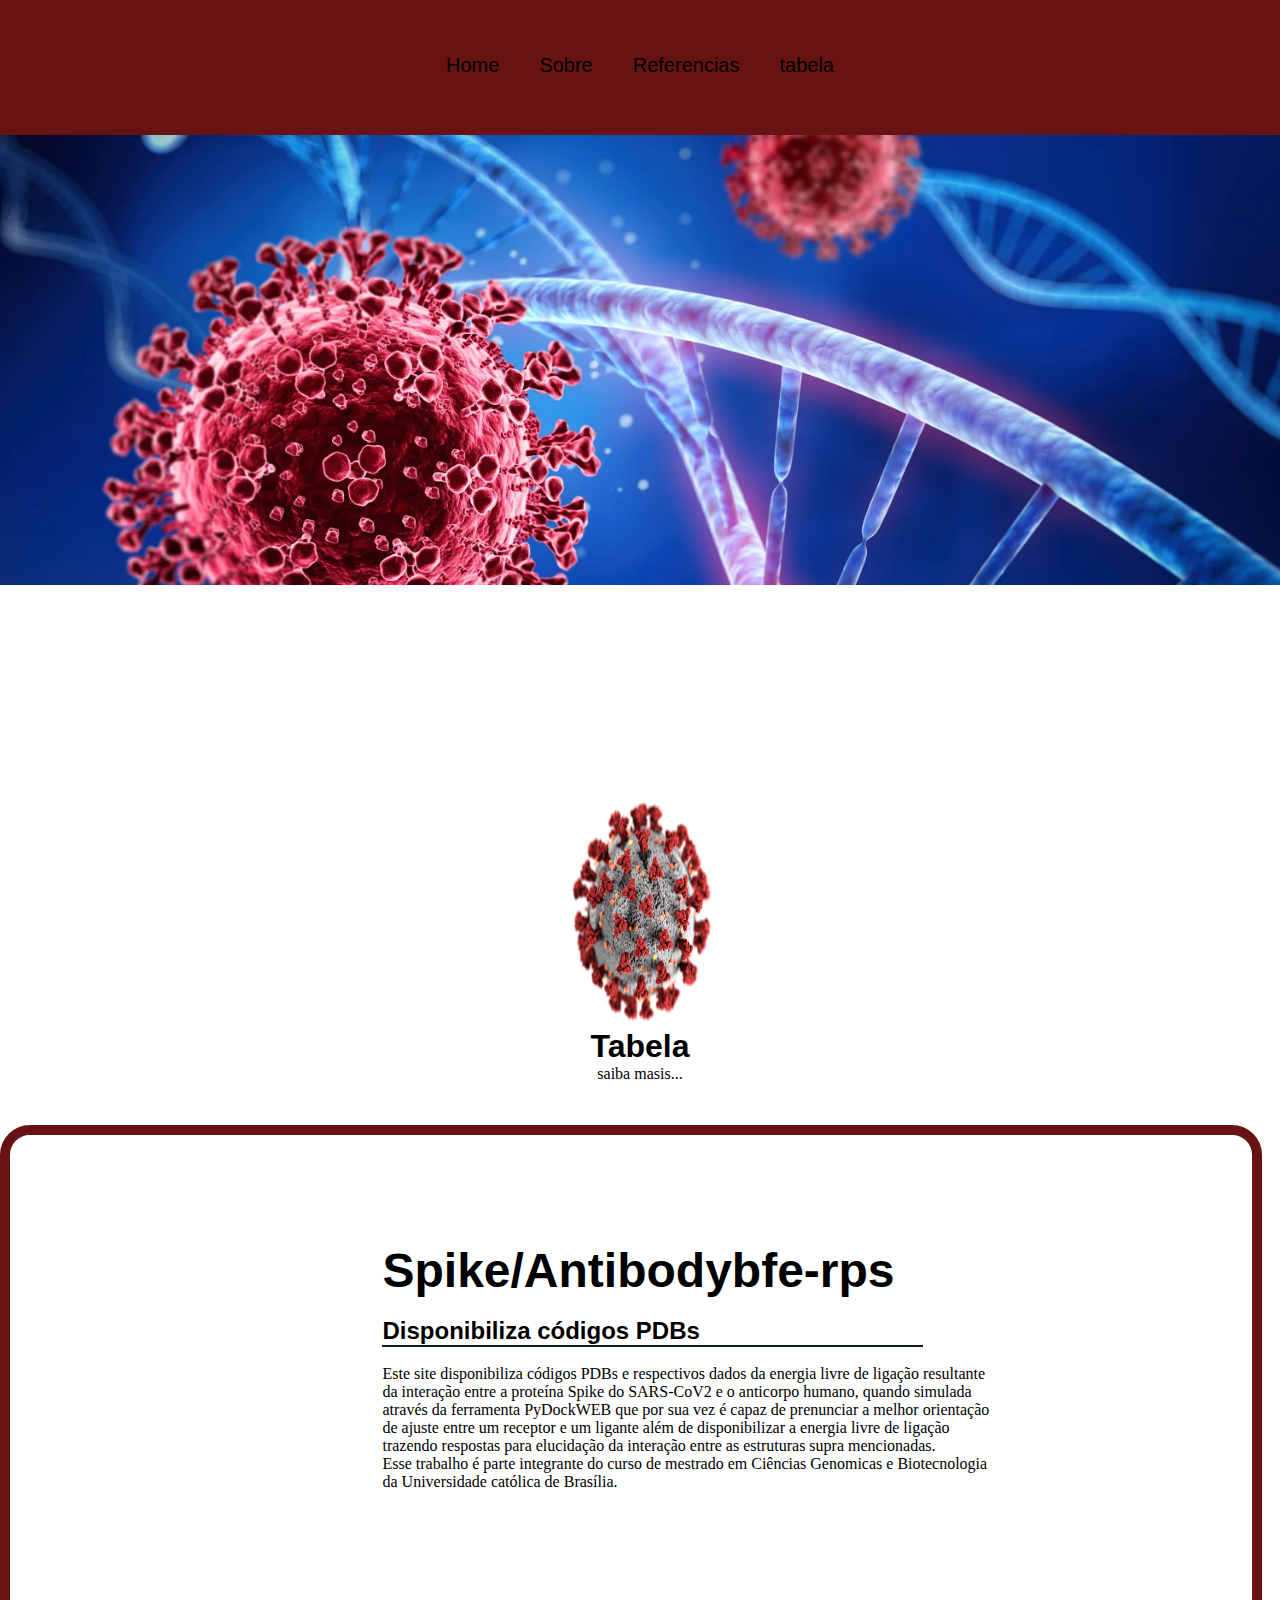
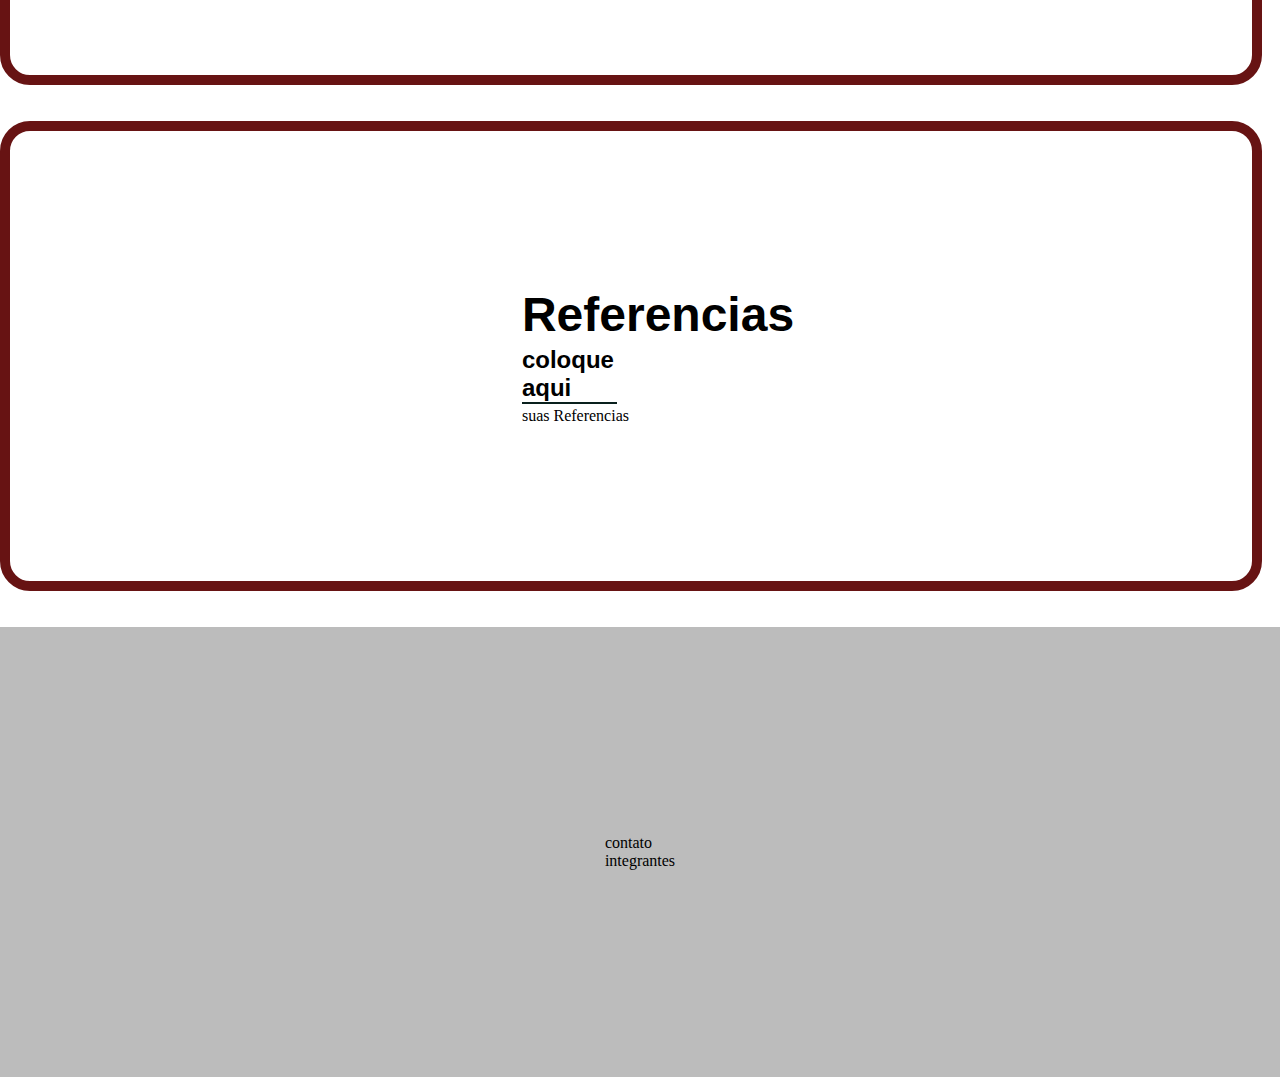
==== index.html @ 058ac9b7 "Alerações" ====
<!DOCTYPE html>
<html lang="pt-BR">
<head>
    <meta charset="UTF-8">
    <meta http-equiv="X-UA-Compatible" content="IE=edge">
    <meta name="viewport" content="width=device-width, initial-scale=1.0">
    <title>Home</title>
    <link rel="stylesheet" href="estilo.css">
</head>
<body>
    <!--inicio cabecario-->
    <header>
        <nav >
            <div style="">
           <ul>
         
                <a id="#banner-se" href="index.html"><li>Home</li></a>
        
                <a href="#secao3"><li>Sobre</li></a>
         
                <a href="#secao4"><li>Referencias</li></a>
        
                <a href="tabela.html"><li>tabela</li></a>
           
            </ul>
        </nav>
    </div>
    </header>
    <!--fimcabecario-->
    <section id="banner-se">
        <!--para colocar imagem arrastar da pasta e colocar no arquivo
        do codigo-->
        <img src="banner-covid.webp" alt="gatos" 
        width="100%" height="100%" title="imagem de gatos">

    </section>

    <section id="card-section">
        <div class="card">
            <div class="img-card">
                <img src="imagem-covid.jpeg"
                width="100%" height="100%"
                alt="" srcset="">
            </div>
            <div class="text-card">
                <h1 class="titulo-card">
                    Tabela
                </h1>
                <a href="estrutura2.html">
                    <p class="p-card">saiba masis...</p>
                </a>

            </div>

        </div>

    </section>
      <section id="secao3">
        
        <div id="texto-secao3">
            <h1 id="h1-secao3">
                Spike/Antibodybfe-rps
            </h1>
            <h2 id="h2-secao3">
                Disponibiliza códigos PDBs
            </h2>
            <!--hr serve para colocar uma linha-->
            <hr>
            <p id="p-secao3">
                Este site disponibiliza códigos PDBs e 
                respectivos dados da energia livre de ligação resultante da 
                interação entre a proteína Spike do SARS-CoV2 e o anticorpo humano, 
                quando simulada através da ferramenta PyDockWEB que por sua vez é capaz 
                de prenunciar a melhor orientação de ajuste entre um receptor e um ligante 
                além de disponibilizar a energia livre de ligação trazendo respostas para elucidação 
                da interação entre as estruturas supra mencionadas.  
            <p>
                Esse trabalho é parte integrante do curso de mestrado em Ciências 
                Genomicas e Biotecnologia da Universidade católica de Brasília.
            </p>
            </p>
        
        </div>
      </section>
      <br><br>
      <section id="secao4">
        <div id="div-secao4">
        <div id="texto-secao4">
            <h1 id="h1-secao4">
                
                Referencias
            </h1>
            <h2 id="h2-secao4">
                coloque aqui
            </h2>
            <!--hr serve para colocar uma linha-->
            <hr>
            <p id="p-secao4">
                suas Referencias
            </p>
        </div>
        </div>
      </section>
      <br> <br>
      <section id="rodape">
        <div id="div-rodape">
            <div id="texto-rodape">

             <p id="p-rodape">
                contato
            </p>
            <p id="p-rodape2">
                integrantes
            </p>
            </div>

        </div>

      </section>
</body>
</html>
---- estilo.css ----
*{
    margin: 0;;
}
/*font face para colocar novas fontes ao arquivo
pegar o arquivo dentro da fonte zipada (regular) e coloca 
dentro do arquivo do projeto*/
@font-face {
    font-family: Kenia;
    src: url(Kenia-Regular.ttf);
}

header{
    width: 100%;
    height: 15vh;
    /*entre display e align serve para ajustar a (nav) no centro
    do site ou em qualquer parte */
    display: flex;
    justify-content: center;
    align-items: center;
    background-color: rgb(103, 19, 19);
}
nav{
    width: 50%;
    height: 50%;
   /* background-color: rgb(20, 99, 86);*/
    align-items: center;
}
ul{
    display: flex;
    justify-content: center;
    /*padding arrumou as letras no meio*/
    padding: 0;
}
li{ /*tirar as bolinhas padrao na lista*/
    list-style: none;
    /*padding aumentar a area do texto para todos lados*/
    padding: 20px;
    font-size: 20px;
    font-family: 'Franklin Gothic Medium', 'Arial Narrow', Arial, sans-serif;

}
a{
    color:black;
    text-decoration: none;
    /*arredondar as bordas border*/
    border-radius: 50px;

}
/*para mudar a cor na area clicavel e dar cor quando passar o mouse*/
a:hover{
    background-color: rgb(188, 188, 188);
    color:black; 
}
/*inicio das secoes*/ 
#banner-se{
    width: 100%;
    height: 50vh;
    background-color: black;
    background-image: url(banner-covid.webp);
    background-repeat: no-repeat;
    background-size: cover;
}
#card-section{
    display: flex;
    justify-content: space-evenly;
    align-items: last baseline;
    width: 100%;
    height: 60vh;
   
}
/*bordas do card*/
.card{
    width: 20%;
    height: 60%;
    align-items: last baseline;
    /*border: 5px solid black;*/

}
.img-card{
   width: 100%;
    height: 70%;
    background-color: red;
 
}
.text-card{
    width: 100%;
    height: 30%;
    
     
}
.titulo-card{
    display: flex;
    justify-content: center;
    /*padding arrumou as letras no meio*/
    padding: 0;
    font-family: 'Gill Sans', 'Gill Sans MT',
     Calibri, 'Trebuchet MS', sans-serif;
     font-size: 2em; /*=200% em % ou em*/


}
.p-card{
    display: flex;
    justify-content: center;
    /*padding arrumou as letras no meio*/
    padding: 0;
    font-family: Kenia;
    
}
.p-card:hover{
    color:black; 
}
#secao3{
    width: 97vw;
    height: 60vh;
    background: white;
    border-radius: 30px;
    border: 10px solid;
    border-color:  rgb(103, 19, 19);
    display: flex;
    align-items: center;
    justify-content: center;    
}

#texto-secao3{
    width: 50%;
    height: 60%;
    margin-left: 10%;
}

#h1-secao3{
    font-family: 'Lucida Sans', 'Lucida Sans Regular', 
    'Lucida Grande', 
    'Lucida Sans Unicode', Geneva, Verdana, sans-serif;
    font-size: 3em;
}
#h2-secao3{
    font-family:'Segoe UI', Tahoma, Geneva, Verdana, sans-serif;
    padding-top: 3%;
    
}
#p-secao3{
    padding-top: 3%;
}
hr{
    border: 1px solid #09201D ;
    margin-right: 13%;
}
#secao4{
    width: 97vw;
    height: 50vh;
    background: white;
    border-radius: 30px;
    border: 10px solid;
    border-color:  rgb(103, 19, 19);
    display: flex;
    align-items: center;
    justify-content: center;  
}

#texto-secao4{
    width: 40%;
    height: 60%;
    margin-left: 10%;
}

#h1-secao4{
    font-family: 'Lucida Sans', 'Lucida Sans Regular', 
    'Lucida Grande', 
    'Lucida Sans Unicode', Geneva, Verdana, sans-serif;
    font-size: 3em;
}
#h2-secao4{
    font-family:'Segoe UI', Tahoma, Geneva, Verdana, sans-serif;
    padding-top: 3%;
    
}
#p-secao4{
    padding-top: 3%;
}
#hr-secao4{
    border: 1px solid #09201D ;
    margin-right: 13%;
}
#rodape{
    width: 100%;
    height: 50vh;
    background: rgb(188, 188, 188);
    display: flex;
    align-items: center;
    justify-content: center;  
}
@media screen and (max-width: 500px)  {
    *{
    margin: 0;;
}
/*font face para colocar novas fontes ao arquivo
pegar o arquivo dentro da fonte zipada (regular) e coloca 
dentro do arquivo do projeto*/
@font-face {
    font-family: Kenia;
    src: url(Kenia-Regular.ttf);
}
#banner-se {
    display: none;
}

header {
    width: 100%; /* Ajuste a largura conforme necessário */
    height: 32vh; /* Ajuste a altura conforme necessário */
    display: flex;
    flex-direction: column; /* Altere a direção do layout para coluna */
    justify-content: center;
    align-items: center;
    background-color: rgb(103, 19, 19);
}

nav {
    width: 80%; /* Ajuste a largura conforme necessário */
    height: auto;
    align-items: center;
}


ul {
    flex-direction: column;
    align-items: center;
}

li {
    padding: 10px; /* Adjust padding for better spacing */
}
#card-section {
    display: flex;
    flex-direction: column; /* Altere a direção do layout para coluna */
    align-items: center;
    justify-content: center;
    width: 100%;
    height: auto; /* Ajuste a altura conforme necessário */
}

.card {
    width: 80%; /* Ajuste a largura dos cards conforme necessário */
    height: auto; /* Ajuste a altura conforme necessário */
    margin-bottom: 20px; /* Adicione margem inferior entre os cards */
}

.img-card {
    width: 100%;
    height: auto;
    background-color: red;
}

.text-card {
    width: 100%;
    height: 30%;
    align-items: center;
}

.titulo-card,
.p-card {
    display: flex;
    justify-content: center;
    padding: 0;
    font-family: 'Gill Sans', 'Gill Sans MT', Calibri, 'Trebuchet MS', sans-serif;
    font-size: 2em;
}

.p-card:hover {
    color: black;
}

#secao3 {
    width: 100%; /* Ajuste a largura conforme necessário */
    height: auto; /* Ajuste a altura conforme necessário */
    background: white;
    border-radius: 30px;
    border: 10px solid;
    border-color: rgb(103, 19, 19);
    display: flex;
    flex-direction: column; /* Altere a direção do layout para coluna */
    align-items: center;
    justify-content: center;
    margin-bottom: 20px; /* Adicione margem inferior conforme necessário */
}

#texto-secao3 {
    width: 80%; /* Ajuste a largura conforme necessário */
    height: auto;
    margin-left: auto;
    margin-right: auto;
}

#h1-secao3 {
    font-family: 'Lucida Sans', 'Lucida Sans Regular', 'Lucida Grande', 'Lucida Sans Unicode', Geneva, Verdana, sans-serif;
    font-size: 2.5em; /* Ajuste o tamanho da fonte conforme necessário */
}

#h2-secao3 {
    font-family: 'Segoe UI', Tahoma, Geneva, Verdana, sans-serif;
    padding-top: 3%;
}

#p-secao3 {
    padding-top: 3%;
}

hr {
    border: 1px solid #09201D;
    margin: 0 auto 13% auto; /* Ajuste a margem inferior conforme necessário */
}

#secao4 {
    width: 100%; /* Ajuste a largura conforme necessário */
    height: auto; /* Ajuste a altura conforme necessário */
    background: white;
    border-radius: 30px;
    border: 10px solid;
    border-color: rgb(103, 19, 19);
    display: flex;
    flex-direction: column; /* Altere a direção do layout para coluna */
    align-items: center;
    justify-content: center;
    margin-bottom: 20px; /* Adicione margem inferior conforme necessário */
}

#texto-secao4 {
    width: 80%; /* Ajuste a largura conforme necessário */
    height: auto;
    margin-left: auto;
    margin-right: auto;
}

#h1-secao4 {
    font-family: 'Lucida Sans', 'Lucida Sans Regular', 'Lucida Grande', 'Lucida Sans Unicode', Geneva, Verdana, sans-serif;
    font-size: 2.5em; /* Ajuste o tamanho da fonte conforme necessário */
}

#h2-secao4 {
    font-family: 'Segoe UI', Tahoma, Geneva, Verdana, sans-serif;
    padding-top: 3%;
}

#p-secao4 {
    padding-top: 3%;
}

#hr-secao4 {
    border: 1px solid #09201D;
    margin: 0 auto 13% auto; /* Ajuste a margem inferior conforme necessário */
}

#rodape {
    width: 100%; /* Ajuste a largura conforme necessário */
    height: 10vh; /* Ajuste a altura conforme necessário */
    background: rgb(188, 188, 188);
    display: flex;
    flex-direction: column; /* Altere a direção do layout para coluna */
    align-items: center;
    justify-content: center;
    margin-top: 20px; /* Adicione margem superior conforme necessário */
}
}
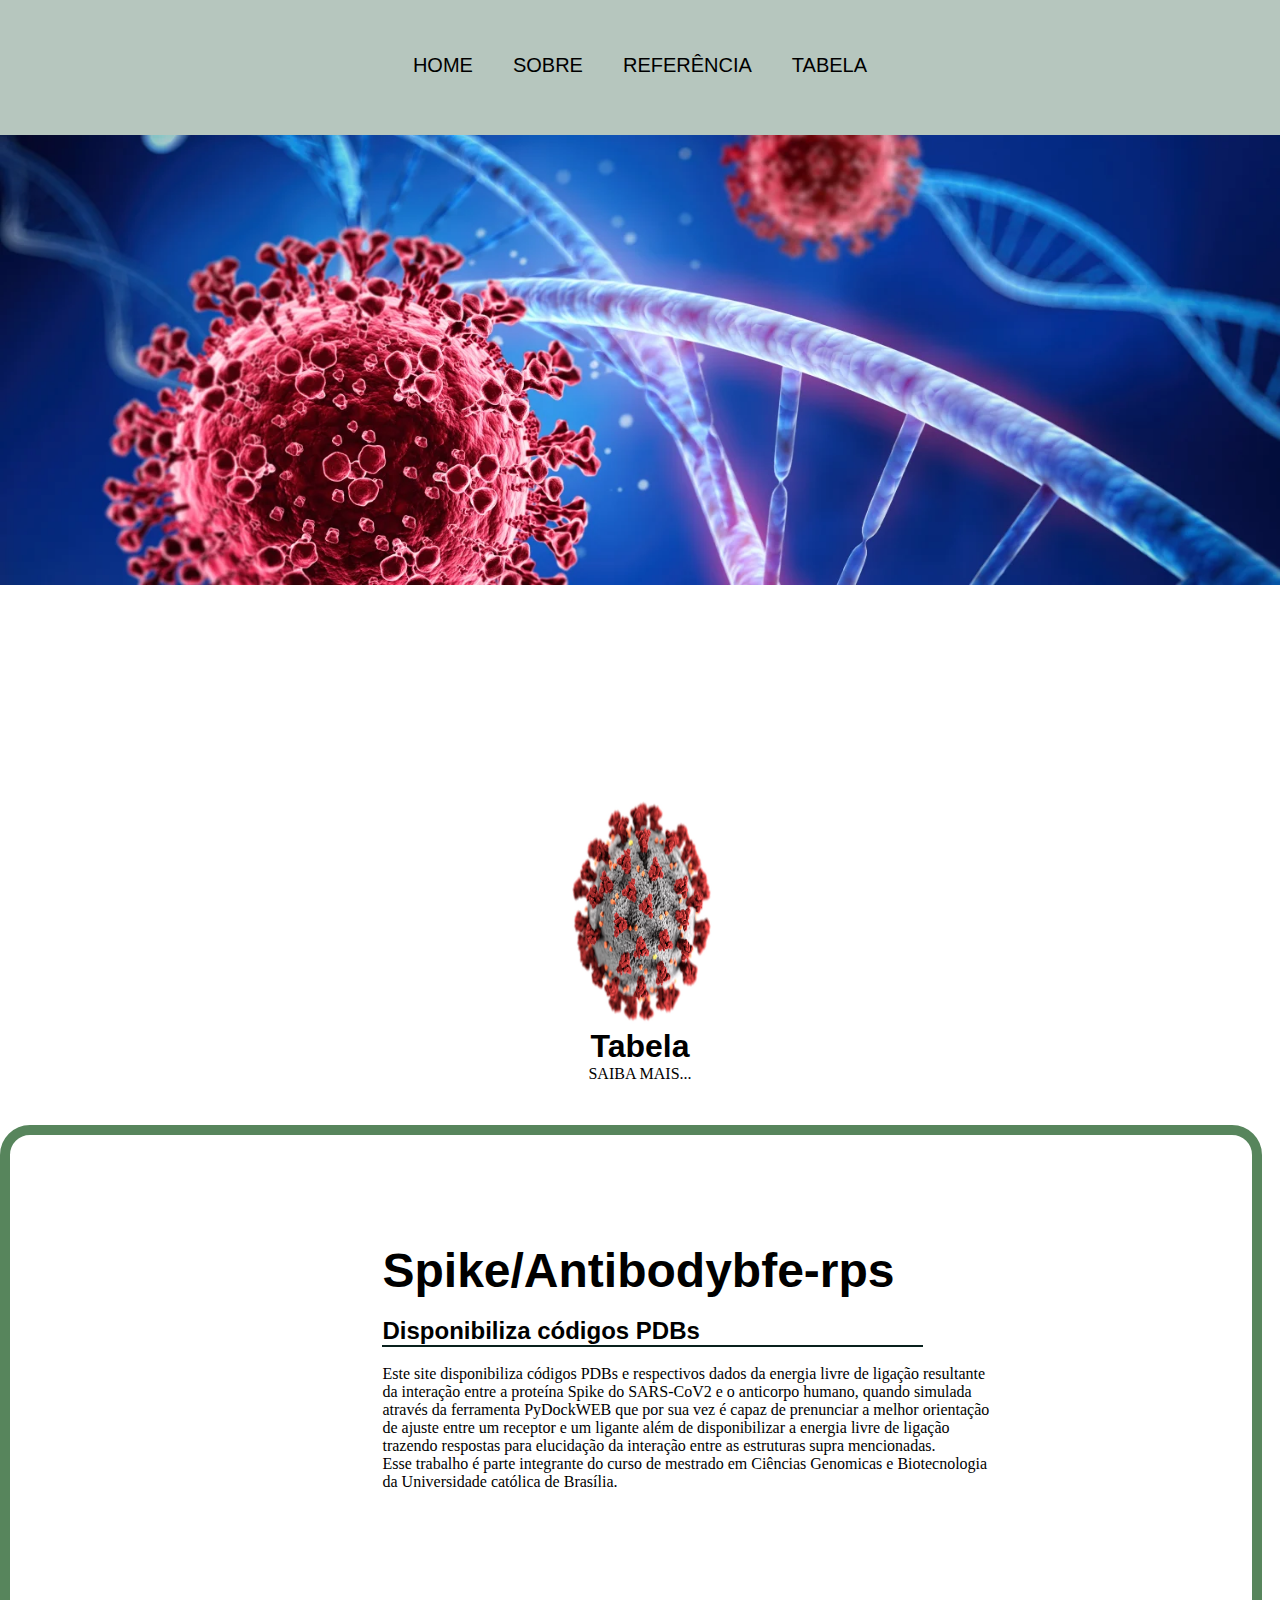
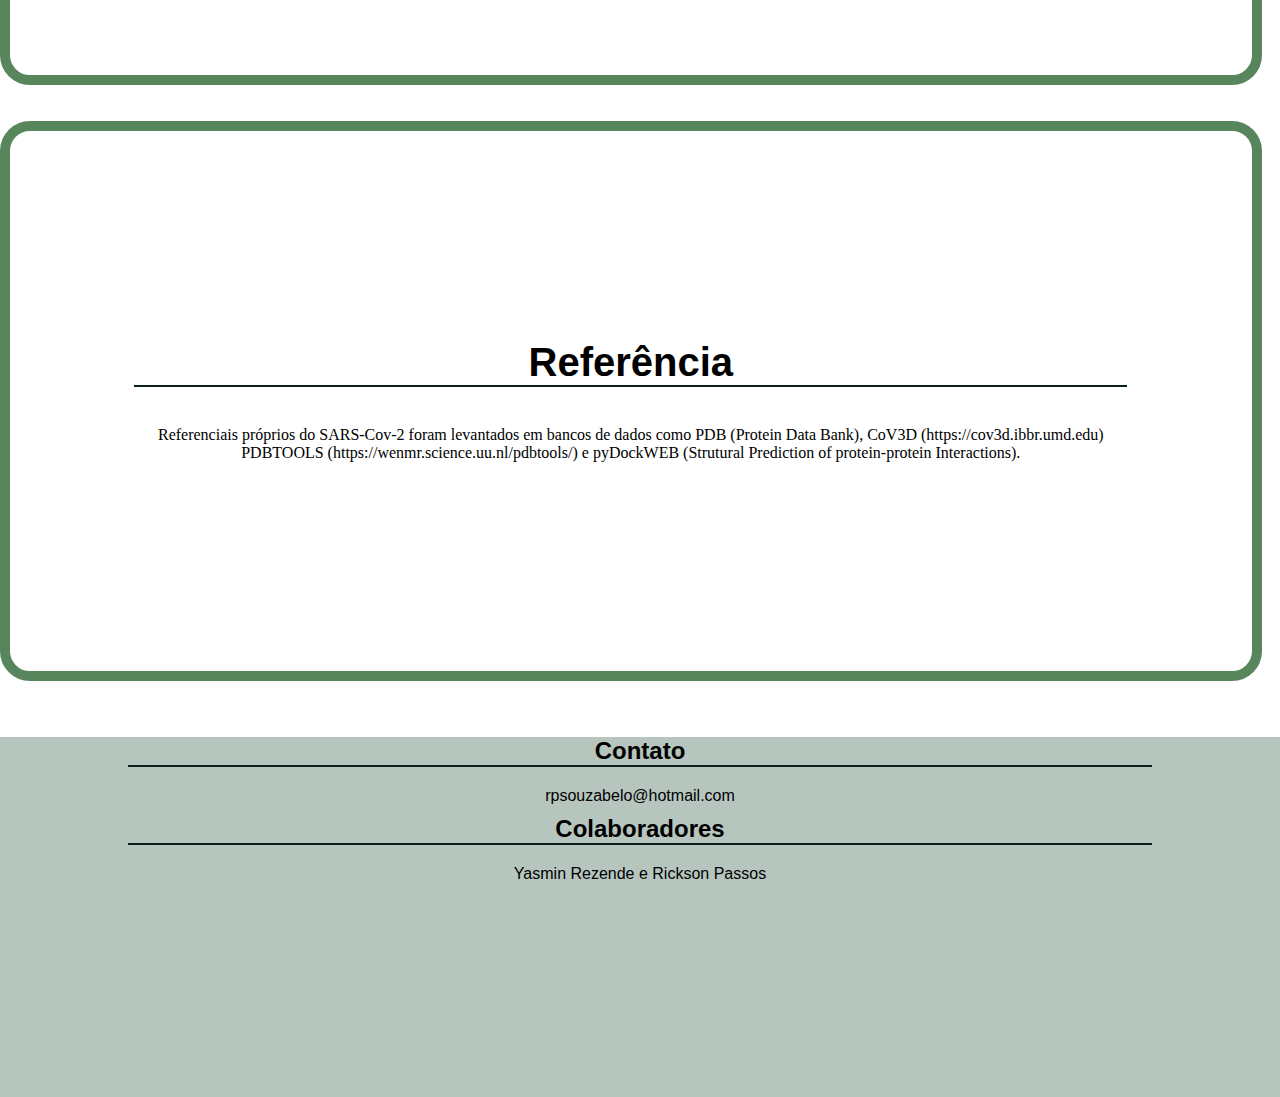
==== commit b9f989ae: "Aplicação finalizada" ====
--- a/index.html
+++ b/index.html
@@ -1,5 +1,5 @@
 <!DOCTYPE html>
-<html lang="pt-BR">
+<html lang="en">
 <head>
     <meta charset="UTF-8">
     <meta http-equiv="X-UA-Compatible" content="IE=edge">
@@ -11,16 +11,16 @@
     <!--inicio cabecario-->
     <header>
         <nav >
-            <div style="">
+            <div>
            <ul>
          
-                <a id="#banner-se" href="index.html"><li>Home</li></a>
+                <a href="#banner-se"><li>HOME</li></a>
         
-                <a href="#secao3"><li>Sobre</li></a>
+                <a href="#secao3"><li>SOBRE</li></a>
          
-                <a href="#secao4"><li>Referencias</li></a>
+                <a href="#secao4"><li>REFERÊNCIA</li></a>
         
-                <a href="tabela.html"><li>tabela</li></a>
+                <a href="tabela.html"><li>TABELA</li></a>
            
             </ul>
         </nav>
@@ -46,8 +46,8 @@
                 <h1 class="titulo-card">
                     Tabela
                 </h1>
-                <a href="estrutura2.html">
-                    <p class="p-card">saiba masis...</p>
+                <a href="tabela.html">
+                    <p class="p-card">SAIBA MAIS...</p>
                 </a>
 
             </div>
@@ -88,15 +88,15 @@
         <div id="texto-secao4">
             <h1 id="h1-secao4">
                 
-                Referencias
+                Referência
             </h1>
-            <h2 id="h2-secao4">
-                coloque aqui
-            </h2>
             <!--hr serve para colocar uma linha-->
-            <hr>
+            <hr id="hr-secao4">
             <p id="p-secao4">
-                suas Referencias
+                Referenciais próprios do SARS-Cov-2 foram levantados em bancos de dados como PDB (Protein Data Bank), 
+                CoV3D (https://cov3d.ibbr.umd.edu) 
+                PDBTOOLS (https://wenmr.science.uu.nl/pdbtools/) e 
+                pyDockWEB (Strutural Prediction of protein-protein Interactions).
             </p>
         </div>
         </div>
@@ -106,12 +106,22 @@
         <div id="div-rodape">
             <div id="texto-rodape">
 
-             <p id="p-rodape">
-                contato
-            </p>
-            <p id="p-rodape2">
-                integrantes
-            </p>
+                <h2 id="p-rodape">
+                    Contato
+                </h2>
+                <hr id="hr-rodape">
+                <p id="p-rodape1">
+                    rpsouzabelo@hotmail.com
+                </p>
+            
+                <h2 id="p-rodape2">
+                    Colaboradores
+                </h2>
+                <hr id="hr-rodape">
+                <p id="p-rodape3">
+                    Yasmin Rezende e Rickson Passos
+                </p>
+            
             </div>
 
         </div>
--- a/estilo.css
+++ b/estilo.css
@@ -1,5 +1,3 @@
-
-
 *{
     margin: 0;;
 }
@@ -19,7 +17,7 @@
     display: flex;
     justify-content: center;
     align-items: center;
-    background-color: rgb(103, 19, 19);
+    background-color: rgb(182, 198, 190);
 }
 nav{
     width: 50%;
@@ -50,7 +48,7 @@
 }
 /*para mudar a cor na area clicavel e dar cor quando passar o mouse*/
 a:hover{
-    background-color: rgb(188, 188, 188);
+    background-color: rgb(87, 133, 92);
     color:black; 
 }
 /*inicio das secoes*/ 
@@ -118,7 +116,7 @@
     background: white;
     border-radius: 30px;
     border: 10px solid;
-    border-color:  rgb(103, 19, 19);
+    border-color:  rgb(87, 133, 92);
     display: flex;
     align-items: center;
     justify-content: center;    
@@ -150,48 +148,87 @@
 }
 #secao4{
     width: 97vw;
-    height: 50vh;
+    height: 60vh;
     background: white;
     border-radius: 30px;
     border: 10px solid;
-    border-color:  rgb(103, 19, 19);
-    display: flex;
-    align-items: center;
-    justify-content: center;  
-}
-
-#texto-secao4{
-    width: 40%;
-    height: 60%;
-    margin-left: 10%;
-}
-
-#h1-secao4{
-    font-family: 'Lucida Sans', 'Lucida Sans Regular', 
-    'Lucida Grande', 
-    'Lucida Sans Unicode', Geneva, Verdana, sans-serif;
-    font-size: 3em;
-}
-#h2-secao4{
-    font-family:'Segoe UI', Tahoma, Geneva, Verdana, sans-serif;
-    padding-top: 3%;
+    border-color:  rgb(87, 133, 92);
+    display: flex;
+    align-items: center;
+    justify-content: center; 
+}
+
+#texto-secao4 {
+    width: 80%;
+    height: auto;
+    margin-left: auto;
+    margin-right: auto;
+    text-align: center; /* Add this line to center the text */
+}
+
+#h1-secao4 {
+    font-family: 'Lucida Sans', 'Lucida Sans Regular', 'Lucida Grande', 'Lucida Sans Unicode', Geneva, Verdana, sans-serif;
+    font-size: 2.5em;
+    text-align: center; /* Add this line to center the text */
+}
+
+#h2-secao4 {
+    font-family: 'Segoe UI', Tahoma, Geneva, Verdana, sans-serif;
+    padding-top: 3%;
+    text-align: center; /* Add this line to center the text */
+}
+
+#p-secao4 {
+    padding-top: 3%;
+    text-align: center; /* Add this line to center the text */
+}
+
+#hr-secao4 {
+    border: 1px solid #09201D;
+    margin: 0 auto 1% auto;
+    align-items: center;
     
 }
-#p-secao4{
-    padding-top: 3%;
-}
-#hr-secao4{
-    border: 1px solid #09201D ;
-    margin-right: 13%;
-}
-#rodape{
-    width: 100%;
-    height: 50vh;
-    background: rgb(188, 188, 188);
-    display: flex;
-    align-items: center;
-    justify-content: center;  
-}
+
+#rodape {
+    width: 100%;
+    height: 40vh;
+    background: rgb(182, 198, 190);
+    display: flex;
+    flex-direction: column;
+    margin-top: 20px;
+    font-family: 'Franklin Gothic Medium', 'Arial Narrow', Arial, sans-serif;
+}
+
+#div-rodape {
+    display: flex;
+    justify-content: space-between;
+    align-items: center; 
+    flex-direction: column; 
+}
+
+#texto-rodape {
+    width: 80%;
+    text-align: center;
+}
+
+#p-rodape1 {
+    padding-top: 10px; 
+}
+
+#p-rodape2 {
+    padding-top: 10px; 
+}
+
+#p-rodape3 {
+    padding-top: 10px; 
+}
+#hr-rodape {
+    border: 1px solid #09201D;
+    margin: 0 auto 1% auto;
+    align-items: center;
+}
+
 @media screen and (max-width: 500px)  {
     *{
     margin: 0;;
@@ -214,8 +251,7 @@
     flex-direction: column; /* Altere a direção do layout para coluna */
     justify-content: center;
     align-items: center;
-    background-color: rgb(103, 19, 19);
-}
+    background-color: rgb(182, 198, 190);
 
 nav {
     width: 80%; /* Ajuste a largura conforme necessário */
@@ -278,7 +314,7 @@
     background: white;
     border-radius: 30px;
     border: 10px solid;
-    border-color: rgb(103, 19, 19);
+    border-color: rgb(87, 133, 92);
     display: flex;
     flex-direction: column; /* Altere a direção do layout para coluna */
     align-items: center;
@@ -318,7 +354,7 @@
     background: white;
     border-radius: 30px;
     border: 10px solid;
-    border-color: rgb(103, 19, 19);
+    border-color: rgb(87, 133, 92);
     display: flex;
     flex-direction: column; /* Altere a direção do layout para coluna */
     align-items: center;
@@ -353,13 +389,35 @@
 }
 
 #rodape {
-    width: 100%; /* Ajuste a largura conforme necessário */
-    height: 10vh; /* Ajuste a altura conforme necessário */
-    background: rgb(188, 188, 188);
-    display: flex;
-    flex-direction: column; /* Altere a direção do layout para coluna */
-    align-items: center;
-    justify-content: center;
-    margin-top: 20px; /* Adicione margem superior conforme necessário */
+    width: 100%;
+    height: 40vh;
+    background: rgb(182, 198, 190);
+    display: flex;
+    flex-direction: column;
+    margin-top: 20px;
+}
+
+#div-rodape {
+    display: flex;
+    justify-content: space-around;
+    align-items: center; 
+    flex-direction: column; 
+}
+
+#texto-rodape {
+    width: 80%;
+    text-align: center;
+}
+
+#p-rodape1,
+#p-rodape2,
+#p-rodape3 {
+    padding-top: 10px; 
+}
+#hr-rodape {
+    border: 1px solid #09201D;
+    margin: 0 auto 1% auto;
+    align-items: center;
+}
 }
 }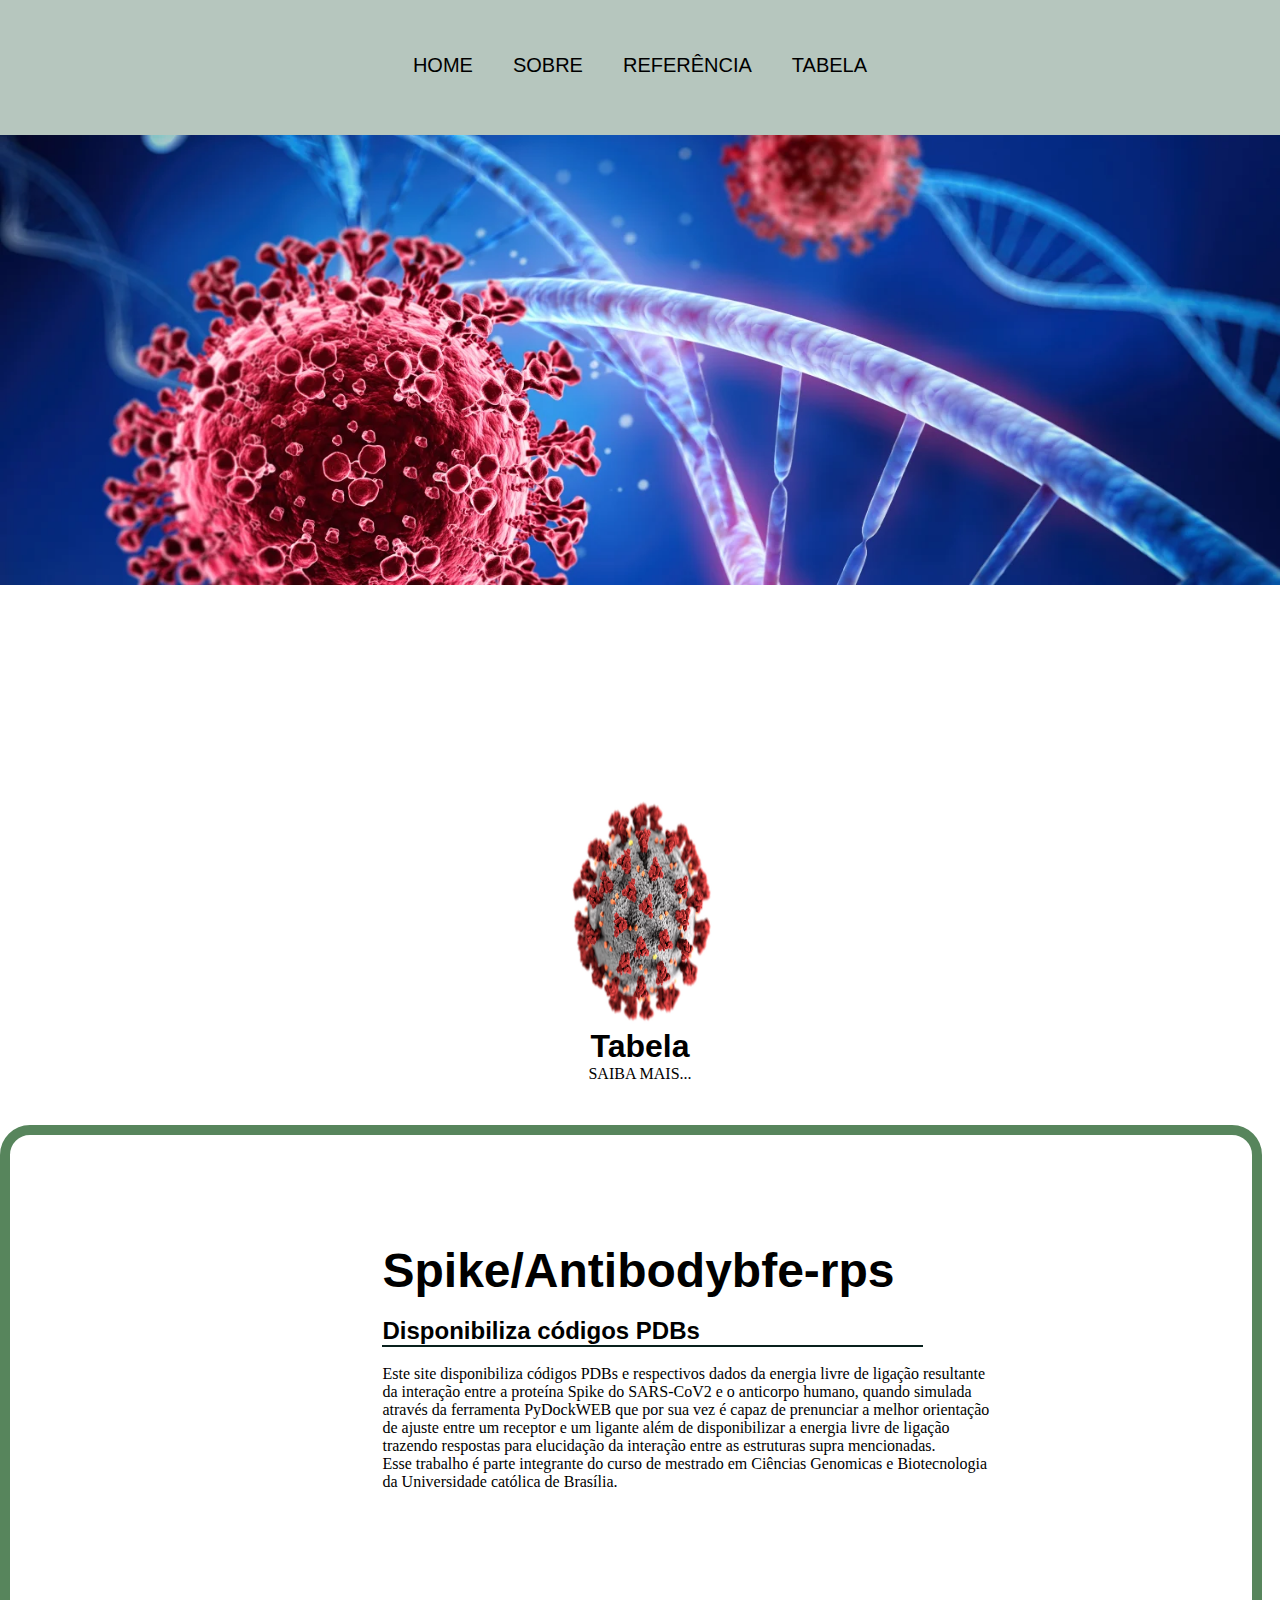
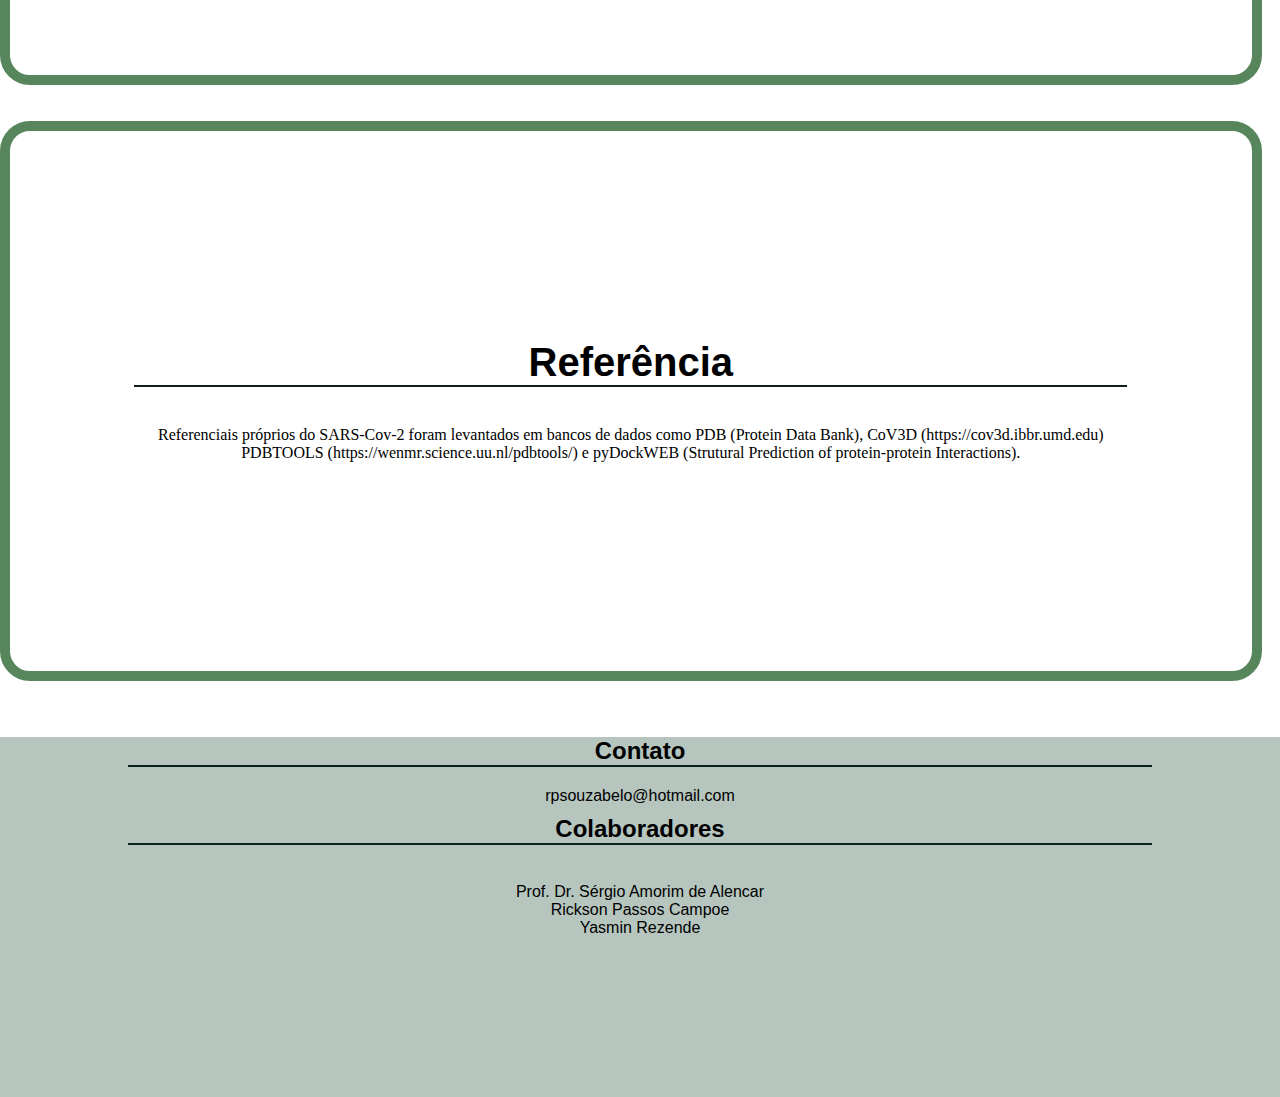
==== commit 83a56702: "Atualização" ====
--- a/index.html
+++ b/index.html
@@ -119,7 +119,9 @@
                 </h2>
                 <hr id="hr-rodape">
                 <p id="p-rodape3">
-                    Yasmin Rezende e Rickson Passos
+                    <br>Prof. Dr. Sérgio Amorim de Alencar
+                    <br>Rickson Passos Campoe
+                    <br>Yasmin Rezende
                 </p>
             
             </div>
